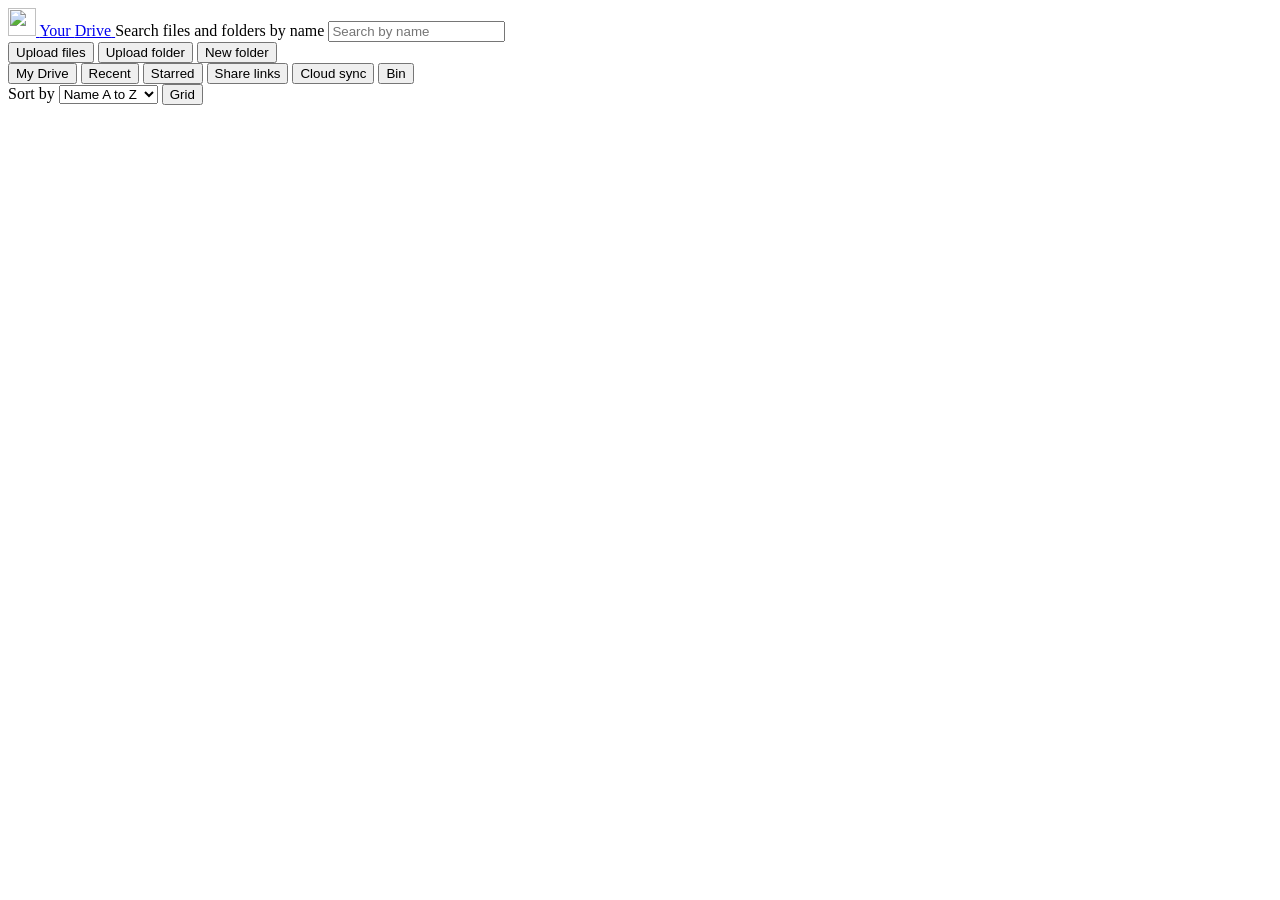
==== drive/static/index.html @ 1ffe4bd7 "Initial public release Drive is a self-hosted take on Google Drive: folders and files, big uploads t" ====
<!doctype html>
<html lang="en">
<head>
<meta charset="utf-8">
<meta name="viewport" content="width=device-width, initial-scale=1, viewport-fit=cover">
<meta name="theme-color" content="#19191c">
<title>Drive</title>
<link rel="icon" href="/static/icon.svg" type="image/svg+xml">
<link rel="stylesheet" href="/static/app.css">
<script src="/static/app.js" defer></script>
<script src="/static/convert.js" defer></script>
<script src="/static/sync.js" defer></script>
</head>
<body>
<header class="topbar">
  <a class="brand" href="/" aria-label="Drive home">
    <img src="/static/icon.svg" alt="" width="28" height="28">
    <span class="brand-name">Your <span class="brand-accent">Drive</span></span>
  </a>
  <label class="search">
    <span class="visually-hidden">Search files and folders by name</span>
    <input id="search" type="search" placeholder="Search by name" maxlength="200" autocomplete="off">
  </label>
</header>

<div class="layout">
  <nav class="sidebar" aria-label="Places">
    <div class="new-menu">
      <button class="btn send" type="button" id="upload-files">Upload files</button>
      <button class="btn ghost" type="button" id="upload-folder">Upload folder</button>
      <button class="btn ghost" type="button" id="new-folder">New folder</button>
      <input id="file-input" type="file" multiple hidden>
      <input id="folder-input" type="file" webkitdirectory multiple hidden>
    </div>
    <div class="views">
      <button class="view-btn" type="button" data-view="drive">My Drive</button>
      <button class="view-btn" type="button" data-view="recent">Recent</button>
      <button class="view-btn" type="button" data-view="starred">Starred</button>
      <button class="view-btn" type="button" data-view="links">Share links</button>
      <button class="view-btn" type="button" data-view="sync">Cloud sync</button>
      <button class="view-btn" type="button" data-view="bin">Bin</button>
    </div>
    <div class="storage" id="storage" aria-live="polite">
      <div class="meter" aria-hidden="true"><div class="meter-fill" id="storage-fill"></div></div>
      <span id="storage-used"></span>
      <span id="storage-free"></span>
    </div>
  </nav>

  <main class="content" id="content">
    <div class="toolbar">
      <nav class="crumbs" id="crumbs" aria-label="Folder path"></nav>
      <label class="visually-hidden" for="sort">Sort by</label>
      <select class="select" id="sort">
        <option value="name:asc">Name A to Z</option>
        <option value="name:desc">Name Z to A</option>
        <option value="modified:desc">Newest first</option>
        <option value="modified:asc">Oldest first</option>
        <option value="size:desc">Largest first</option>
        <option value="size:asc">Smallest first</option>
      </select>
      <button class="btn ghost" type="button" id="layout-toggle" aria-pressed="false">Grid</button>
      <button class="btn ghost" type="button" id="zip-folder" hidden>Download as zip</button>
    </div>

    <div id="disk-notice" class="notice error" hidden></div>
    <div id="bin-notice" class="notice" hidden>
      <span id="bin-text"></span>
      <button class="btn" type="button" id="bin-empty">Empty bin</button>
    </div>
    <div id="links-notice" class="notice" hidden></div>
    <div id="sync-notice" class="notice" hidden>
      <span>Each connection keeps one Drive folder in step with a cloud folder. Deleted files go to the other side's bin, and when both sides change a file both copies are kept.</span>
      <button class="btn send" type="button" id="sync-add">Add connection</button>
    </div>
    <div id="unfinished-notice" class="notice warn" hidden>
      <span id="unfinished-text"></span>
      <button class="btn" type="button" id="unfinished-open">See unfinished uploads</button>
    </div>

    <div id="selection-bar" class="selection-bar" hidden>
      <span id="selection-count"></span>
      <span class="spacer"></span>
      <button class="btn ghost" type="button" data-bulk="move">Move</button>
      <button class="btn ghost" type="button" data-bulk="copy">Copy</button>
      <button class="btn ghost" type="button" data-bulk="trash">Delete</button>
      <button class="btn ghost" type="button" data-bulk="restore">Restore</button>
      <button class="btn" type="button" data-bulk="forever">Delete forever</button>
      <button class="btn ghost" type="button" data-bulk="clear">Clear</button>
    </div>

    <div id="items" class="items list" role="list"></div>
    <p id="empty-state" class="empty-state" hidden></p>
  </main>
</div>

<dialog id="name-dialog" class="dialog">
  <form id="name-form" class="dialog-body" method="dialog" autocomplete="off">
    <h2 class="dialog-title" id="name-title">New folder</h2>
    <label class="field">Name
      <input class="input" id="name-input" maxlength="255" required>
    </label>
    <div class="dialog-actions">
      <button class="btn ghost" type="button" data-close>Cancel</button>
      <button class="btn send" type="submit" id="name-save">Save</button>
    </div>
  </form>
</dialog>

<dialog id="picker-dialog" class="dialog">
  <div class="dialog-body">
    <h2 class="dialog-title" id="picker-title">Move to</h2>
    <nav class="crumbs" id="picker-crumbs" aria-label="Folder path"></nav>
    <div class="picker" id="picker-list"></div>
    <div class="dialog-actions">
      <button class="btn ghost" type="button" data-close>Cancel</button>
      <button class="btn send" type="button" id="picker-ok">Move here</button>
    </div>
  </div>
</dialog>

<dialog id="share-dialog" class="dialog">
  <div class="dialog-body">
    <h2 class="dialog-title" id="share-title">Share</h2>
    <p id="share-off" class="notice warn" hidden>Share links are switched off on this server. They can be turned on with SHARES_ENABLED=true.</p>
    <ul class="share-list" id="share-list"></ul>
    <form id="share-form" class="share-form" autocomplete="off">
      <label class="field">Link stops working
        <select class="select" id="share-expiry">
          <option value="">Never</option>
          <option value="3600">In 1 hour</option>
          <option value="86400">In 1 day</option>
          <option value="604800" selected>In 7 days</option>
          <option value="2592000">In 30 days</option>
        </select>
      </label>
      <label class="field">Password (optional, at least 6 characters)
        <input class="input" id="share-password" type="password" minlength="6" maxlength="200" autocomplete="new-password">
      </label>
      <p class="field">Anyone with the link can view and download, but not change anything.</p>
      <div class="dialog-actions">
        <button class="btn ghost" type="button" data-close>Close</button>
        <button class="btn send" type="submit" id="share-create">Create link</button>
      </div>
    </form>
  </div>
</dialog>

<dialog id="unfinished-dialog" class="dialog">
  <div class="dialog-body">
    <h2 class="dialog-title">Unfinished uploads</h2>
    <p class="field">To carry one on, pick the same file again in the same folder. Cancelling frees its space.</p>
    <ul class="share-list" id="unfinished-list"></ul>
    <div class="dialog-actions">
      <button class="btn ghost" type="button" data-close>Close</button>
    </div>
  </div>
</dialog>

<dialog id="convert-dialog" class="dialog">
  <div class="dialog-body">
    <h2 class="dialog-title" id="convert-title">Convert</h2>
    <p class="field" id="convert-note"></p>
    <div class="picker" id="convert-choices" role="list"></div>
    <div class="dialog-actions">
      <button class="btn ghost" type="button" data-close>Cancel</button>
    </div>
  </div>
</dialog>

<dialog id="sync-dialog" class="dialog">
  <form id="sync-form" class="dialog-body" autocomplete="off">
    <h2 class="dialog-title">Add a cloud connection</h2>
    <label class="field">Name
      <input class="input" id="sync-name" maxlength="100" required placeholder="Phone photos">
    </label>
    <label class="field">Service
      <select class="select" id="sync-provider">
        <option value="google">Google Drive</option>
        <option value="nextcloud">Nextcloud</option>
        <option value="webdav">Other WebDAV server</option>
      </select>
    </label>
    <div class="field">Drive folder
      <div class="sync-folder-row">
        <span id="sync-folder-path" class="sync-folder-path"></span>
        <button class="btn ghost" type="button" id="sync-folder">Choose folder</button>
      </div>
    </div>
    <label class="field">Cloud folder (made on the first upload if it is missing)
      <input class="input" id="sync-remote" maxlength="1000" required placeholder="Photos/Phone">
    </label>
    <label class="field">Direction
      <select class="select" id="sync-direction"></select>
    </label>
    <label class="field">How often
      <select class="select" id="sync-interval"></select>
    </label>
    <p class="notice" id="sync-google-note" hidden></p>
    <div id="sync-webdav-fields" class="sync-fields" hidden>
      <label class="field" id="sync-url-label">WebDAV address
        <input class="input" id="sync-url" type="url" maxlength="500" inputmode="url">
      </label>
      <label class="field">User name
        <input class="input" id="sync-username" maxlength="200" autocomplete="off">
      </label>
      <label class="field">App password (kept encrypted on this server and never shown again)
        <input class="input" id="sync-password" type="password" maxlength="500" autocomplete="new-password">
      </label>
    </div>
    <div class="dialog-actions">
      <button class="btn ghost" type="button" data-close>Cancel</button>
      <button class="btn send" type="submit">Save connection</button>
    </div>
  </form>
</dialog>

<dialog id="sync-preview-dialog" class="dialog">
  <div class="dialog-body">
    <h2 class="dialog-title" id="sync-preview-title">Preview</h2>
    <p class="field" id="sync-preview-note"></p>
    <ul class="share-list sync-preview-list" id="sync-preview-list"></ul>
    <div id="sync-preview-bins"></div>
    <div id="sync-preview-skipped"></div>
    <div class="dialog-actions">
      <button class="btn ghost" type="button" data-close>Close</button>
      <button class="btn send" type="button" id="sync-preview-run">Sync now</button>
    </div>
  </div>
</dialog>

<dialog id="sync-password-dialog" class="dialog">
  <form id="sync-password-form" class="dialog-body" autocomplete="off">
    <h2 class="dialog-title" id="sync-password-title">New app password</h2>
    <label class="field">App password
      <input class="input" id="sync-password-input" type="password" maxlength="500" required autocomplete="new-password">
    </label>
    <div class="dialog-actions">
      <button class="btn ghost" type="button" data-close>Cancel</button>
      <button class="btn send" type="submit">Save</button>
    </div>
  </form>
</dialog>

<dialog id="viewer" class="viewer" aria-label="Preview">
  <div class="viewer-head">
    <h2 class="viewer-name" id="viewer-name"></h2>
    <a class="btn ghost" id="viewer-download" href="#">Download</a>
    <button class="icon-btn" type="button" id="viewer-close" aria-label="Close preview"></button>
  </div>
  <div class="viewer-stage" id="viewer-stage"></div>
</dialog>

<div class="panels">
<section id="conversions" class="uploads" aria-label="Conversions" hidden>
  <div class="uploads-head">
    <span id="conversions-title">Conversions</span>
    <button class="btn ghost" type="button" id="conversions-clear">Clear done</button>
  </div>
  <ul class="upload-list" id="conversion-list"></ul>
</section>
<section id="uploads" class="uploads" aria-label="Uploads" hidden>
  <div class="uploads-head">
    <span id="uploads-title">Uploads</span>
    <button class="btn ghost" type="button" id="uploads-clear">Clear done</button>
  </div>
  <ul class="upload-list" id="upload-list"></ul>
</section>
</div>

<div id="toast" class="toast" role="status" aria-live="polite" hidden></div>
</body>
</html>
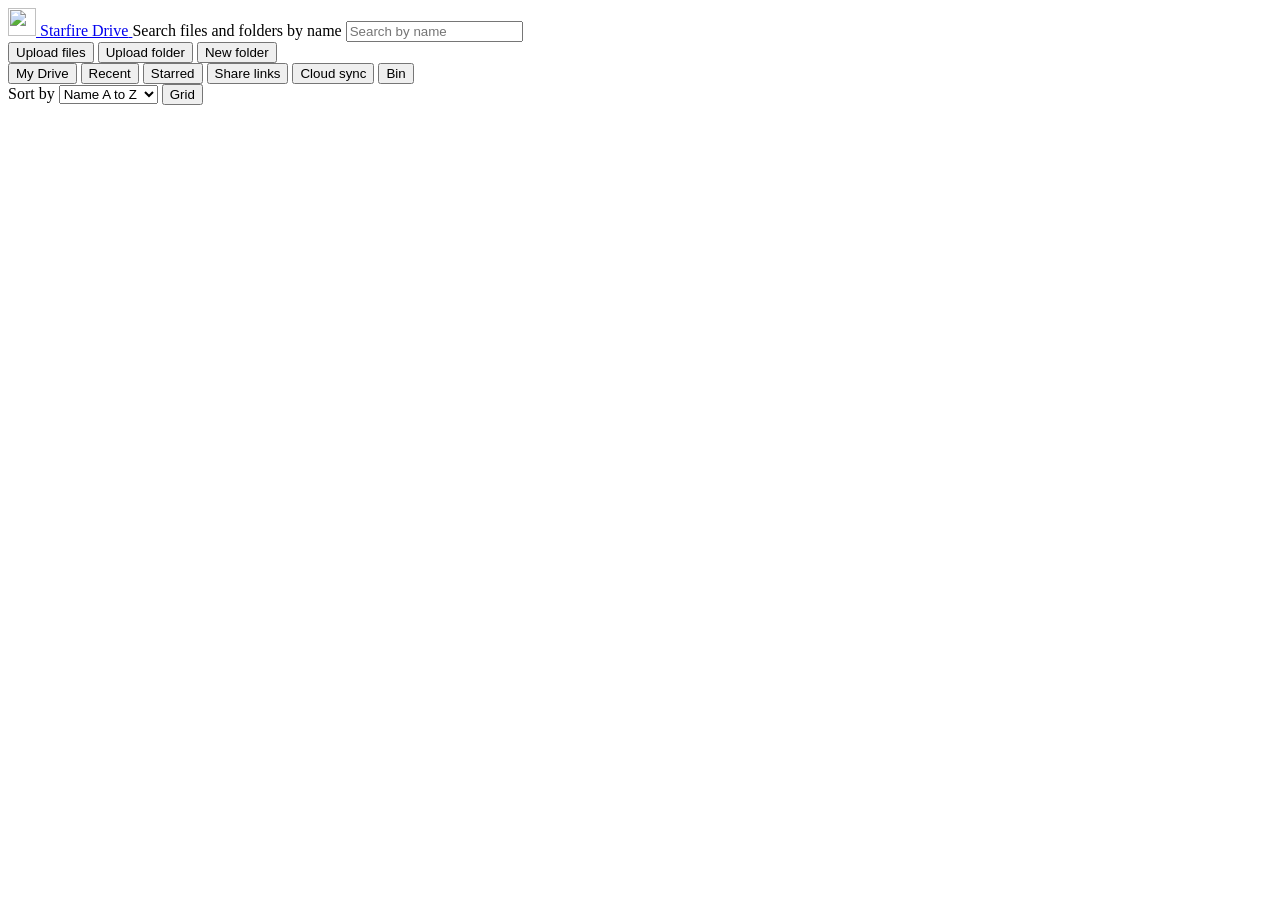
==== commit 867504b7: "feat(brand): call the app Starfire Drive Drew named his own apps Starfire Drive, Photos and Calendar" ====
--- a/drive/static/index.html
+++ b/drive/static/index.html
@@ -4,7 +4,7 @@
 <meta charset="utf-8">
 <meta name="viewport" content="width=device-width, initial-scale=1, viewport-fit=cover">
 <meta name="theme-color" content="#19191c">
-<title>Drive</title>
+<title>Starfire Drive</title>
 <link rel="icon" href="/static/icon.svg" type="image/svg+xml">
 <link rel="stylesheet" href="/static/app.css">
 <script src="/static/app.js" defer></script>
@@ -13,9 +13,9 @@
 </head>
 <body>
 <header class="topbar">
-  <a class="brand" href="/" aria-label="Drive home">
+  <a class="brand" href="/" aria-label="Starfire Drive home">
     <img src="/static/icon.svg" alt="" width="28" height="28">
-    <span class="brand-name">Your <span class="brand-accent">Drive</span></span>
+    <span class="brand-name">Starfire <span class="brand-accent">Drive</span></span>
   </a>
   <label class="search">
     <span class="visually-hidden">Search files and folders by name</span>
